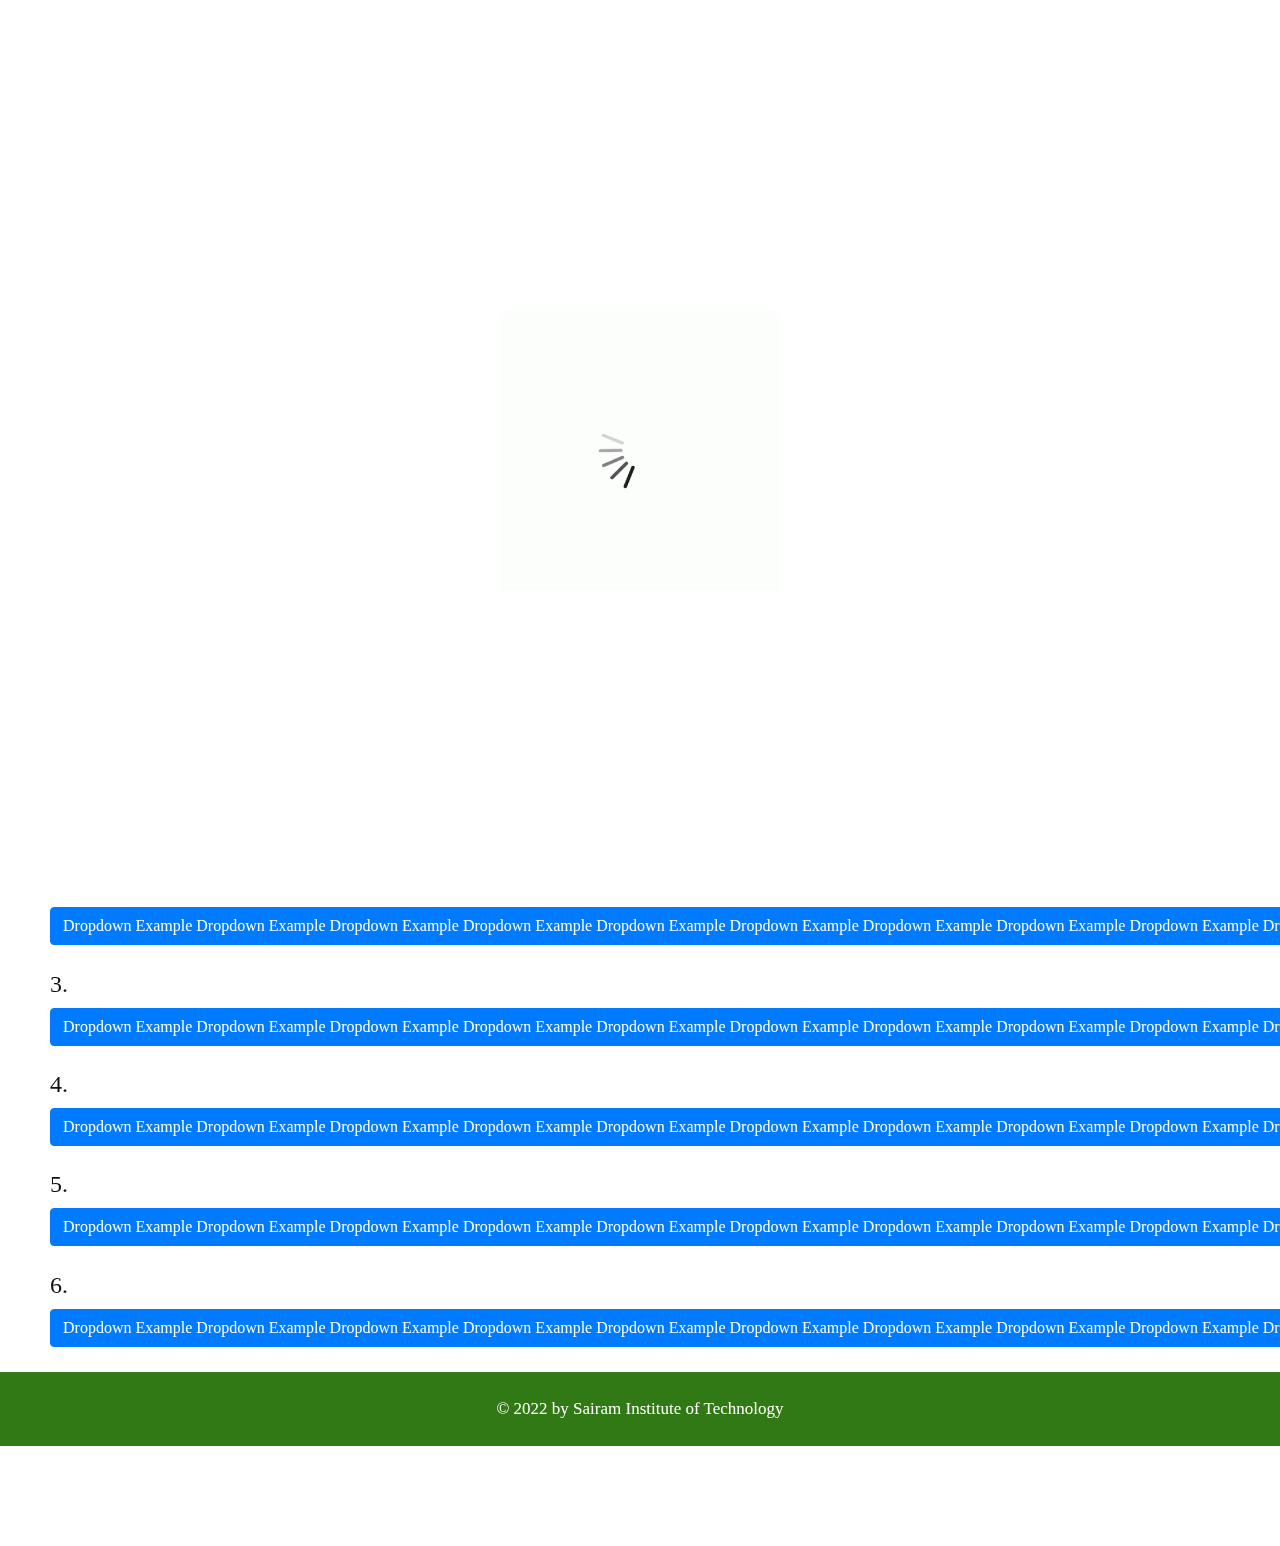
==== index.html @ 8e8d2f4d "Add files via upload" ====
<!DOCTYPE html>
<html lang="en">

<head>
    <!-- basic -->
    <meta charset="utf-8">
    <meta http-equiv="X-UA-Compatible" content="IE=edge">
    <!-- mobile metas -->
    <meta name="viewport" content="width=device-width, initial-scale=1">
    <meta name="viewport" content="initial-scale=1, maximum-scale=1">
    <!-- site metas -->
    <title>Sai Techathon</title>
    <meta name="keywords" content="">
    <meta name="description" content="">
    <meta name="author" content="">
    <!-- bootstrap css -->
    <link rel="stylesheet" href="css/bootstrap.min.css">
    <!-- owl css -->
    <link rel="stylesheet" href="css/owl.carousel.min.css">
    <!-- style css -->
    <link rel="stylesheet" href="css/style.css">
    <!-- responsive-->
    <link rel="stylesheet" href="css/responsive.css">
    <!-- awesome fontfamily -->
    <link rel="stylesheet" href="https://cdnjs.cloudflare.com/ajax/libs/font-awesome/4.7.0/css/font-awesome.min.css">
    <!--[if lt IE 9]>
      <script src="https://oss.maxcdn.com/html5shiv/3.7.3/html5shiv.min.js"></script>
      <script src="https://oss.maxcdn.com/respond/1.4.2/respond.min.js"></script><![endif]-->
</head>
<!-- body -->

<body class="main-layout">
    <!-- loader  -->
    <div class="loader_bg">
        <div class="loader"><img src="images/loading.gif" alt="" /></div>
    </div>

    <div class="wrapper">
        <!-- end loader -->

        <div id="content">
            <!-- header -->
            <header>
                <!-- header inner -->
                <div class="head-top">
                    <div class="container">

                        <div class="row">
                            <div class="col-xl-4 col-lg-4 col-md-4 col-sm-4">
                                <div class="email">
                                    <a href="#"><img src="images/mail_icon.png" />Email : sample email</a>
                                </div>
                            </div>
                            <div class="col-xl-4 col-lg-4 col-md-4 col-sm-4">
                                <div class="logo">
                                    <h1><u>Sai Techathon 2022</u></h1>
                                   
                                    <pre>  <b> Exclusive for third years!</b></pre>
                                    <pre>         <b>2019-2023</b></pre>
                                </div>
                            </div>
                            <div class="col-xl-4 col-lg-4 col-md-4 col-sm-4">
                                <div class="contact_nu">
                                    <a href="#"> <img src="images/phone_icon.png" />Contact : sample number</a>
                                </div>
                            </div>
                        </div>
                    </div>
                </div>
                <div class="bg">
                    <div class="container">
                        <nav class="navigation navbar-expand-md  navbar-dark ">

                            <button class="navbar-toggler" type="button" data-toggle="collapse" data-target="#navbarsExample04" aria-controls="navbarsExample04" aria-expanded="false" aria-label="Toggle navigation">
                                <span class="navbar-toggler-icon"></span>
                            </button>

                            <div class="collapse navbar-collapse" id="navbarsExample04">
                                <ul class="navbar-nav mr-auto">
                                    <li class="nav-item active">
                                        <a class="nav-link" href="index.html">Home <span class="sr-only">(current)</span></a>
                                    </li>
                                    <li class="nav-item">
                                        <a class="nav-link" href="#about">About </a>
                                    </li>
                                    

                                    <li class="nav-item">
                                        <a class="nav-link" href="#contact">Contact us</a>
                                    </li>

                                </ul>
                            </div>
                        </nav>
                    </div>
                </div>
                <!-- end header inner -->
            </header>
            <!-- end header -->
            <!-- start slider section -->
            <div class="slider_section banner_main">
                <div id="myCarousel" class="carousel slide" data-ride="carousel">
                    
                    <div class="carousel-inner">
                        <div class="carousel-item active">
                            <img class="first-slide" src="images/banner.jpg" alt="First slide">
                            <div class="container">
                                <div class="carousel-caption relative">
                                    <!-- <h1>Sample Text<br>
                <strong class="dark_brown">Sample Text</strong></h1> -->
<br>
<br>
<br>
<br>
<br>
<br>
<br>
<br>
<br>
<br>
<br>

                                     <div class="center">
                                         <a href="loginpage.html">
                                        <button id="show-login">Register/Login</button>
                                        </a>
                                    </div>
                                    
                        </div>
                    </div>
                        
                   
            <!-- end slider section -->

            
            <br>
            <br>
       <div class="shift_lar" style="left: 100px;" >

        <div class="dropdown" style="left: 50px; right: 100px;">
            <h1>1. </h1>
        <button class="btn btn-primary dropdown-toggle" type="button" data-toggle="dropdown">Dropdown Example 
        <span class="caret"></span></button>
        <ul class="dropdown-menu" style="left: 20px; right: 100px;">
          <li>Dropdown ExampleDropdown ExampleDropdown Example Dropdown ExampleDropdown ExampleDropdown ExampleDropdown ExampleDropdown Example ExampleDropdown ExampleDropdown ExampleDropdown Example ExampleDropdown ExampleDropdown ExampleDropdown Example ExampleDropdown ExampleDropdown ExampleDropdown Example ExampleDropdown ExampleDropdown ExampleDropdown Example ExampleDropdown ExampleDropdown ExampleDropdown Example ExampleDropdown ExampleDropdown ExampleDropdown Examplevv ExampleDropdown ExampleDropdown ExampleDropdown Example ExampleDropdown ExampleDropdown ExampleDropdown Example ExampleDropdown ExampleDropdown ExampleDropdown Example</li>
          <br>
          <li><div class="drop_button">
            <a href="loginpage.html">
           <button>Register/Login</button>
           </a>
       </div></li>
        </ul>
      </div>

     <br>
     <div class="dropdown" style="left: 50px; right: 100px;">
         <h1>2. </h1>
         <button class="btn btn-primary dropdown-toggle" type="button" data-toggle="dropdown">Dropdown Example Dropdown Example Dropdown Example Dropdown Example Dropdown Example Dropdown Example Dropdown Example Dropdown Example Dropdown Example Dropdown Example
         <span class="caret"></span></button>
         <ul class="dropdown-menu" style="left: 20px; right: 100px;">
           <li><a href="#">Dropdown ExampleDropdown ExampleDropdown Example Dropdown ExampleDropdown ExampleDropdown ExampleDropdown ExampleDropdown Example</a></li>
           <br>
          <li><div class="drop_button">
            <a href="loginpage.html">
           <button>Register/Login</button>
           </a>
       </div></li>
         </ul>
       </div>
 
      <br> 
      <div class="dropdown" style="left: 50px; right: 100px;">
          <h1>3. </h1>
          <button class="btn btn-primary dropdown-toggle" type="button" data-toggle="dropdown">Dropdown Example Dropdown Example Dropdown Example Dropdown Example Dropdown Example Dropdown Example Dropdown Example Dropdown Example Dropdown Example Dropdown Example
          <span class="caret"></span></button>
          <ul class="dropdown-menu" style="left: 20px; right: 100px;">
            <li><a href="#">Dropdown ExampleDropdown ExampleDropdown Example Dropdown ExampleDropdown ExampleDropdown ExampleDropdown ExampleDropdown Example</a></li>
            <br>
          <li><div class="drop_button">
            <a href="loginpage.html">
           <button>Register/Login</button>
           </a>
       </div></li>
          </ul>
        </div>
  
       <br>
       <div class="dropdown" style="left: 50px; right: 100px;">
           <h1>4. </h1>
           <button class="btn btn-primary dropdown-toggle" type="button" data-toggle="dropdown">Dropdown Example Dropdown Example Dropdown Example Dropdown Example Dropdown Example Dropdown Example Dropdown Example Dropdown Example Dropdown Example Dropdown Example
           <span class="caret"></span></button>
           <ul class="dropdown-menu" style="left: 20px; right: 100px;">
             <li><a href="#">Dropdown ExampleDropdown ExampleDropdown Example Dropdown ExampleDropdown ExampleDropdown ExampleDropdown ExampleDropdown Example</a></li>
             <br>
          <li><div class="drop_button">
            <a href="loginpage.html">
           <button>Register/Login</button>
           </a>
       </div></li>
           </ul>
         </div>
   
        <br>
        <div class="dropdown" style="left: 50px; right: 100px;">
            <h1>5. </h1>
            <button class="btn btn-primary dropdown-toggle" type="button" data-toggle="dropdown">Dropdown Example Dropdown Example Dropdown Example Dropdown Example Dropdown Example Dropdown Example Dropdown Example Dropdown Example Dropdown Example Dropdown Example
            <span class="caret"></span></button>
            <ul class="dropdown-menu" style="left: 20px; right: 100px;">
              <li><a href="#">Dropdown ExampleDropdown ExampleDropdown Example Dropdown ExampleDropdown ExampleDropdown ExampleDropdown ExampleDropdown Example</a></li>
              <br>
          <li><div class="drop_button">
            <a href="loginpage.html">
           <button>Register/Login</button>
           </a>
       </div></li>
            </ul>
          </div>
    
         <br>
         <div class="dropdown" style="left: 50px; right: 100px;">
             <h1>6. </h1>
             <button class="btn btn-primary dropdown-toggle" type="button" data-toggle="dropdown">Dropdown Example Dropdown Example Dropdown Example Dropdown Example Dropdown Example Dropdown Example Dropdown Example Dropdown Example Dropdown Example Dropdown Example
             <span class="caret"></span></button>
             <ul class="dropdown-menu" style="left: 20px; right: 100px;">
               <li><a href="#">Dropdown ExampleDropdown ExampleDropdown Example Dropdown ExampleDropdown ExampleDropdown ExampleDropdown ExampleDropdown Example</a></li>
               <br>
          <li><div class="drop_button">
            <a href="loginpage.html">
           <button>Register/Login</button>
           </a>
       </div></li>
             </ul>
           </div>
     
          <br>
          </div>

    <footer>
        <div class="footer">
            <div class="copyright">
                <div class="container">
                    <div class="row">
                        <div class="col-xl-12 col-lg-12 col-md-12 col-sm-12">
                            <p>© 2022 by <a href="https://html.design/">Sairam Institute of Technology</a></p>
                        </div>
                    </div>
                </div>
            </div>
        </div>
    </footer>
    <!-- end footer -->
    </div>
    </div>
    <div class="overlay"></div>
    <!-- Javascript files-->
    <script src="js/jquery.min.js"></script>
    <script src="js/popper.min.js"></script>
    <script src="js/bootstrap.bundle.min.js"></script>
    <script src="js/owl.carousel.min.js"></script>
    <script src="js/custom.js"></script>
    <script src="js/jquery.mCustomScrollbar.concat.min.js"></script>
    <script src="js/login.js"></script>
    <script src="js/jquery-3.0.0.min.js"></script>
    <script type="text/javascript">
        $(document).ready(function() {
            $("#sidebar").mCustomScrollbar({
                theme: "minimal"
            });

            $('#dismiss, .overlay').on('click', function() {
                $('#sidebar').removeClass('active');
                $('.overlay').removeClass('active');
            });

            $('#sidebarCollapse').on('click', function() {
                $('#sidebar').addClass('active');
                $('.overlay').addClass('active');
                $('.collapse.in').toggleClass('in');
                $('a[aria-expanded=true]').attr('aria-expanded', 'false');
            });
        });
    </script>
    
    
</body>

</html>
---- css/style.css ----
/*--------------------------------------------------------------------- File Name: style.css ---------------------------------------------------------------------*/
/*--------------------------------------------------------------------- import Fonts ---------------------------------------------------------------------*/
 @import url('https://fonts.googleapis.com/css?family=Rajdhani:300,400,500,600,700');
 @import url('https://fonts.googleapis.com/css?family=Poppins:100,100i,200,200i,300,300i,400,400i,500,500i,600,600i,700,700i,800,800i,900,900i');
 @import url('https://fonts.googleapis.com/css?family=Raleway:100,100i,200,200i,300,300i,400,400i,500,500i,600,600i,700,700i,800,800i,900,900i');
/*--------------------------------------------------------------------- basic ---------------------------------------------------------------------*/
 body {
     color: #666666;
     font-size: 14px;
     font-family: 'Roboto';
     line-height: 1.80857;
     font-weight: normal;
}

.center{
    position: absolute;
    top: 5%;
    left: 15%;
    transform: translate(-50%,-50%);
}
@media only screen and (max-width: 400px) {
    .center{
        position: absolute;
        top: -15%;
        left: 15%;
        transform: translate(-50%,-50%);
    }
  }
.center button{
    padding: 10px 20px;
    font-size: 15px;
    font-weight: 600;
    color: rgb(248, 247, 247);
    background: #c92424;
    border: none;
    outline: none;
    cursor: pointer;
    border-radius: 5px;
}
.drop_button button{
    padding: 10px 20px;
    font-size: 15px;
    font-weight: 600;
    color: rgb(248, 247, 247);
    background: #c92424;
    border: none;
    outline: none;
    cursor: pointer;
    border-radius: 5px;
}
.popup{
    position: absolute;
    top: -150%;
    left: 50%;
    opacity: 0;
    transform: translate(-50%,-50%) scale(1.25);
    width: 380px;
    padding: 20px 30px;
    background: #fff;
    box-shadow: 2px 2px 5px 5px rgba(0,0,0,0.15);
    border-radius: 10px;
    transition: top 0ms ease-in-out 200ms,
                opacity 200ms ease-in-out 0ms,
                transform 20ms ease-in-out 0ms ;
}

.popup.active{
    top: 50%;
    opacity: 1;
    transform: translate(-50%,-50%) scale(1);
    transition: top 0ms ease-in-out 0ms,
                opacity 200ms ease-in-out 0ms,
                transform 20ms ease-in-out 0ms ;
}
.popup .close-btn{
    position: absolute;
    top: 10px;
    right: 10px;
    width: 15px;
    height: 15px;
    background: #888;
    color: #eee;
    text-align: center;
    line-height: 15px;
    border-radius: 15px;
    cursor: pointer;
}

.popup .form h2{
    text-align: center;
    color: #222;
    margin: 10px 0px 20px;
    font-size: 25px;
}

.popup .form .form-element{
    margin: 15px 0px;
}

.popup .form .form-element label{
    font-size: 14px;
    color: #222;
}

.popup .form .form-element input[type="text"],
.popup .form .form-element input[type="password"]{
    margin-top: 5px;
    display: block;
    width: 100%;
    padding: 10px;
    outline: none;
    border: 1px solid #aaa;
    border-radius: 5px;
}

.popup .form .form-element input[type="checkbox"]{
    margin-right: 5px;
}

.popup .form .form-element button{
    width: 100%;
    height: 40px;
    border: none;
    outline: none;
    font-size: 16px;
    background: #222;
    color: #f5f5f5;
    border-radius: 10px;
    cursor: pointer;
}

.popup .form .form-element a{
    display: block;
    text-align: right;
    font-size: 15px;
    color: #1a79ca;
    text-decoration: none;
    font-weight: 600;
}
 html {
     scroll-behavior: smooth;
}
emails {
    color:fff;
    font-size: 20px;
}

contacts {
    color:white;
    font-size: 20px;
}

btn btn-primary dropdown-toggle{
    float: left;
}

shift_lar{
    left:auto
}
 a {
     color: #1f1f1f;
     text-decoration: none !important;
     outline: none !important;
     -webkit-transition: all .3s ease-in-out;
     -moz-transition: all .3s ease-in-out;
     -ms-transition: all .3s ease-in-out;
     -o-transition: all .3s ease-in-out;
     transition: all .3s ease-in-out;
}
 h1, h2, h3, h4, h5, h6 {
     letter-spacing: 0;
     font-weight: normal;
     position: relative;
     padding: 0 0 10px 0;
     font-weight: normal;
     line-height: normal;
     color: #111111;
     margin: 0 
}
 h1 {
     font-size: 24px 
}
 h2 {
     font-size: 22px 
}
 h3 {
     font-size: 18px 
}
 h4 {
     font-size: 16px 
}
 h5 {
     font-size: 14px 
}
 h6 {
     font-size: 13px 
}
 *, *::after, *::before {
     -webkit-box-sizing: border-box;
     -moz-box-sizing: border-box;
     box-sizing: border-box;
}
 h1 a, h2 a, h3 a, h4 a, h5 a, h6 a {
     color: #212121;
     text-decoration: none!important;
     opacity: 1 
}
 button:focus {
     outline: none;
}
 ul, li, ol {
     margin: 0px;
     padding: 0px;
     list-style: none;
}
 p {
     margin: 0px;
     font-weight: 300;
     font-size: 15px;
     line-height: 24px;
}
 a {
     color: #222222;
     text-decoration: none;
     outline: none !important;
}
 a, .btn {
     text-decoration: none !important;
     outline: none !important;
     -webkit-transition: all .3s ease-in-out;
     -moz-transition: all .3s ease-in-out;
     -ms-transition: all .3s ease-in-out;
     -o-transition: all .3s ease-in-out;
     transition: all .3s ease-in-out;
}
 img {
     max-width: 100%;
     height: auto;
}
 :focus {
     outline: 0;
}
 .btn-custom {
     margin-top: 20px;
     background-color: transparent !important;
     border: 2px solid #ddd;
     padding: 12px 40px;
     font-size: 16px;
}
 .lead {
     font-size: 18px;
     line-height: 30px;
     color: #767676;
     margin: 0;
     padding: 0;
}
 .form-control:focus {
     border-color: #ffffff !important;
     box-shadow: 0 0 0 .2rem rgba(255, 255, 255, .25);
}
 .navbar-form input {
     border: none !important;
}
 .badge {
     font-weight: 500;
}
 blockquote {
     margin: 20px 0 20px;
     padding: 30px;
}
 button {
     border: 0;
     margin: 0;
     padding: 0;
     cursor: pointer;
}
 .full {
     float: left;
     width: 100%;
}
 .layout_padding {
     padding-top: 90px;
     padding-bottom: 90px;
}
 .layout_padding_2 {
     padding-top: 75px;
     padding-bottom: 75px;
}
 .light_silver {
     background: #f9f9f9;
}
 .theme_bg {
     background: #38c8a8;
}
 .margin_top_30 {
     margin-top: 30px !important;
}
 .full {
     width: 100%;
     float: left;
     margin: 0;
     padding: 0;
}
/**-- heading section --**/
 .main_heading {
     text-align: center;
     display: flex;
     justify-content: center;
     position: relative;
     margin-bottom: 50px;
}
 .main_heading h2 {
     padding: 0;
     font-size: 48px;
     line-height: 60px;
     font-weight: 400;
     position: relative;
     letter-spacing: -0.5px;
     color: #114c7d;
     border-left: solid #38c8a8 10px;
     padding-left: 15px;
}
 .main_heading h2 strong {
     background: #38c8a8;
     color: #fff;
     font-weight: 600;
     padding: 0 15px;
     line-height: 68px;
}
 .white_heading_main h2 {
     color: #fff;
}
 .small_main_heading {
     margin-top: 25px;
     float: left;
     width: 100%;
     border-bottom: solid rgba(0, 0, 0, 0.07) 1px;
     margin-bottom: 25px;
}
 .small_main_heading h2 {
     padding: 2px 0 20px 0;
     color: #114c7d;
     font-weight: 400;
     font-size: 28px;
     background-image: url('../images/fevicon.png');
     background-repeat: no-repeat;
     padding-left: 55px;
     letter-spacing: -0.5px;
}
 .small_main_heading h2 strong {
     color: #38c8a8;
     font-weight: 600;
}
 .main_bt {
     background: #38c8a8;
     color: #fff;
     padding: 8px 25px 8px 20px;
     float: left;
     font-size: 15px;
     font-weight: 300;
     border-left: solid #114c7d 5px;
     border-radius: 0;
}
 a.readmore_bt {
     color: #fff;
     font-weight: 300;
     text-decoration: underline !important;
}
 .main_bt:hover, .main_bt:focus {
     background: #114c7d;
     border-left: solid #38c8a8 5px;
     color: #fff;
}
 .margin_top_50 {
     margin-top: 50px;
}
 .margin_bottom_30_all {
     margin-bottom: 30px;
}
 .text_align_center {
     text-align: center;
}
/*---------------------------- preloader area ----------------------------*/
 .loader_bg {
     position: fixed;
     z-index: 9999999;
     background: #fff;
     width: 100%;
     height: 100%;
}
 .loader {
     height: 100%;
     width: 100%;
     position: absolute;
     left: 0;
     top: 0;
     display: flex;
     justify-content: center;
     align-items: center;
}
 .loader img {
     width: 280px;
}
/*--------------------------------------------------------------------- header ---------------------------------------------------------------------*/
 header {
     min-height: 90px;
     background: transparent;
     padding-top: 15px;
     position: absolute;
     width: 100%;
     top: 0;
     left: 0;
     z-index: 998;
}
 header .container-fluid {
     max-width: 1850px;
}
 .right_header_info {
     width: 100%;
     float: left;
     padding: 20px 0 0;
}
 .right_header_info ul {
     list-style: none;
     padding: 0;
     margin: 0;
     float: right;
}
 .right_header_info ul li {
     display: inline;
     font-size: 16px;
     margin-left: 45px;
     color: #eaeaea;
     font-weight: 400;
     float: left;
}
 .right_header_info ul li a {
     color: #eaeaea;
     font-weight: 300;
}
 .button_user a {
     float: left;
     min-width: 75px;
     height: 35px;
     text-align: center;
     line-height: 35px;
     position: relative;
     top: -3px;
     padding: 0 15px;
     margin: 0 2px;
}
 .button_user a {
     float: left;
     min-width: 75px;
     height: 40px;
     text-align: center;
     line-height: 38px;
     position: relative;
     top: -7px;
     padding: 0 15px;
     margin: 0 2px;
     border: solid #eaeaea 1px;
}
 .button_user a:hover, .button_user a:focus, .button_user a.active {
     background: #e3d105;
     color: #fff;
     border-color: #e3d105;
     color: #222;
}
 #sidebarCollapse {
     background: transparent;
}
 .slider_section {
     min-height: 100vh;
     padding-bottom: 100px;
}
 .contact_nu {
    float: right;
}
/** menu section **/
 .head-top {
     padding-bottom: 20px;
}
 .email {
     padding-top: 31px;
}
 .email a {
    font-size: 16px;
}
 .email a:hover {
     color: #000;
}
 .email img {
    padding-right: 10px;
}
 .contact_nu {
     padding-top: 31px;
}
 .contact_nu a {
    font-size: 16px;
}
 .contact_nu a:hover {
     color: rgb(255, 255, 255);
}
 .contact_nu img {
    padding-right: 10px;
}
 .bg {
    background-color: #ffffffd6;
}

 .navbar-expand-md .navbar-nav .nav-link {
     padding: 15px 48px;
     font-size: 16px;
     color: #000;
     line-height: 18px;
}
/** banner_main **/
 .carousel-indicators li {
     width: 20px;
     height: 20px;
     border-radius: 11px;
     background-color: #070000;
}
 .carousel-indicators li.active {
    background-color: #35a30a;
}
 .carousel-indicators {
     left: inherit;
     top: 53%;
     width: 20px;
     display: block;
}
 .carousel-indicators li {
     margin: 8px 0;
}
 .banner_main {
     position: relative;
}
 .relative {
    position: absolute;
     top: 50%;
     transform: translateY(-50%);
     bottom: auto;
     text-align: left;
}
 .banner_main .carousel-caption h1 {
    color:#fa0404;
     font-size: 124px;
     line-height: 120px;
     font-weight: 500;
     padding-bottom: 85px;
}
 .dark_brown {
    color: #000000;
     font-weight: 500;
}
 /* .banner_main .carousel-caption a {
    display: block;
     background: #fff;
     color: #050000;
     max-width: 230px;
     padding: 12px 0px;
     width: 100%;
     font-size: 18px;
     text-align: center;
     text-transform: uppercase;
     font-weight: 500;
     border: #35a30a solid 1px;
} */
 .banner_main .carousel-caption a:hover {
     background: #58c62c;
     color: #fff;
}
 .carousel-control-prev-icon {
    display: none;
}
 .carousel-control-next-icon {
    display: none;
}
 .banner_main .carousel-item img {
    width: 100%;
}
 .slider_section {
     min-height: inherit;
}
/** about **/
 .top_layer {
    position: relative;
}
 .top_layer::before {
     position: absolute;
     width: 100%;
     height: 260px;
     content: "";
     background: url(../images/croos.png);
     background-size: 100% 100%;
     background-position: center center;
     background-repeat: no-repeat;
     top: -298px;
}
 .about {
    padding-top: 10px;
}
 .about_box {
    box-shadow: #ddd 0px 0px 20px 0px;
     height: 96%;
     margin-right: 30px;
}
 .about_box_text {
    padding-left: 200px;
     padding-right: 50px;
}
 .about_box_text .title {
    padding-top: 120px;
     padding-bottom: 60px;
     text-align: left;
}
 .about_box_text .title h2 {
    padding: 0px;
}
 .about_box_text p {
    font-size: 20px;
     line-height: 34px;
     color: #000;
     font-weight: 400;
}
 .pppp {
     padding: 0;
}
 .about_box_img figure {
    margin: 0;
     text-align: center;
}
/** end about **/
/** weyoga **/
 .weyoga {
    padding-bottom: 90px;
     margin-top: 60px;
}
 .yogo_three_box {
    text-align: center;
}
 .yogo_three_box figure {
    margin: 0;
}
 .yogo_three_box figure img {
     align-items: center;
}
 .yogo_three_box h3 {
     font-weight: bold;
     padding-top: 30px !important;
     font-size: 23px;
     color: #010400;
     padding: 12px 0px;
     line-height: 23px;
     text-align: center;
     text-transform: uppercase;
}
 .yogo_three_box p {
     font-size: 17px;
     line-height: 27px;
     color: #010400;
     font-weight: 400;
}
 .yourlifeyoga .yogatitle h2 {
    font-size: 57px;
}
 .readmore {
     display: block;
     background: #fff;
     color: #050000;
     max-width: 202px;
     padding: 12px 0px;
     width: 100%;
     font-size: 18px;
     text-align: center;
     text-transform: uppercase;
     font-weight: 500;
     border: #35a30a solid 1px;
}
 .readmore:hover {
     background: #58c62c;
     color: #fff;
}
/** end weyoga **/
/** your life yoga **/
 .yourlifeyoga {
    background:#fff;
     box-shadow: #ddd 0px 0px 25px 0px;
     padding:60px 10px;
     text-align: center;
}
 .yourlifeyoga .yogatitle h2 {
     font-size: 55px;
     line-height: 73px;
     font-weight: bold;
     color: #58c62c;
}
 .yourlifeyoga .yoga_img figure {
    margin: 0px;
}
 .yourlifeyoga .yoga_img figure img {
    padding:35px 0px;
}
 .yourlifeyoga .yoga_img p {
     color: #58c62c;
     font-size: 17px;
}
/** end your life yoga **/
/** our pricing **/
 .pricing {
     margin-top: 90px;
     background: #fff;
}
 .pricing_packages_bg {
     background: #ff8c00;
     padding: 80px 0px;
}
 .pricing .pricing_box {
     text-align: center;
    padding-bottom:10px;
}
 .pricing .pricing_box h3 {
     font-size: 27px;
     line-height: 24px;
     color: #fff;
     font-weight: 500;
     text-transform: uppercase;
     background: #020500;
     padding: 35px 0px;
}
 .pricing .pricing_box span {
     color: #58c62c;
     font-size: 90px;
     font-weight: bold;
     padding-top: 85px;
     line-height: 90px;
     display: inline-block;
}
 .pricing .pricing_box p {
     color: #000;
     font-size: 17px;
     line-height: 28px;
     font-weight: 400;
     padding: 20px 10px 85px 10px;
}
 .pricing_box_cross {
    text-align: center;
     box-shadow: #dddd 0px 0px 18px 6px;
     padding-bottom:10px;
}
 .pricing_box_cross::after {
     content:"";
     background: url(../images/img.png);
     position: absolute;
     width: 92%;
     height: 70px;
     left: 15px;
     bottom: -8px;
     background-repeat: no-repeat;
     background-size: 100% 100% 
}
 .pricing .pricing_box_cross h3 {
     font-size: 27px;
     text-align: center;
     line-height: 24px;
     color: #fff;
     font-weight: 500;
     text-transform: uppercase;
     background: #58c62c;
     padding: 35px 0px;
}
 .pricing .pricing_box_cross span {
     color: #58c62c;
     font-size: 90px;
     font-weight: bold;
     padding-top: 60px;
     line-height: 90px;
     display: inline-block;
}
 .pricing .pricing_box_cross p {
     color: #000;
     font-size: 17px;
     line-height: 28px;
     font-weight: 400;
     padding: 20px 10px 55px 10px;
}
 .pricing_box_cross .white_bold {
     color: #020500;
     font-size: 90px;
     font-weight: 500;
     line-height: 90px;
}
 .SelectPlan {
     margin: 0 auto;
     display: block;
     background: #fff;
     color: #050000;
     max-width: 202px;
     padding: 12px 0px;
     width: 100%;
     font-size: 18px;
     text-align: center;
     text-transform: uppercase;
     font-weight: 500;
     border:#35a30a solid 1px;
}
 .SelectPlan:hover {
     color: #fff;
     background: #000000;
     border:#050000 solid 1px;
}
/** end our pricing **/
 .title {
     text-align: center;
     padding-bottom: 60px;
}
 .title h2 {
     font-size: 60px;
     font-weight: normal;
     line-height: 46px;
     color: #58c62c;
     padding-bottom: 20px;
}
/** Newsletter **/
 .Newsletter {
    background: #58c62c;
     padding: 70px 0px;
     margin-top: 90px;
}
 .Newsletter .news h2 {
     font-size: 60px;
     font-weight: normal;
     line-height: 46px;
     color: #fff;
     padding: 0;
     margin-bottom: 17px;
     text-align: center;
}
 .new_botton {
     display: flex;
     justify-content: center;
     flex-wrap: wrap;
     margin-top: 30px;
}
 .new_botton .tetter {
     padding: 10px 20px;
     border-radius: inherit;
     border: inherit;
     width: 39%;
}
 .submit {
     background: #070100;
     margin-left: -3px;
     padding: 9px 50px;
     color: #fff;
}
 .submit:hover {
     background: #ddd;
     color: #000;
}
/** end Newsletter **/
/** yoga online **/
 .yoga {
     padding-top: 90px;
     background: #fff;
}
 .yoga .title {
    padding-bottom: 130px;
}
 .yoga .title h2 {
     font-size: 60px;
     font-weight: normal;
     line-height: 46px;
     color: #58c62c;
     padding: 0px;
}
 .yoga .yoga_box {
     text-align: center;
     background: #58c62c;
}
 .yoga .yoga_box figure {
    margin:0;
}
 .yoga .yoga_box img{
     margin-top: -70px;
     padding-bottom: 70px !important;
     padding: 0px 115px;
}
 .yoga .yoga_box p {
     color: #000;
     font-size: 17px;
     line-height: 28px;
     font-weight: 400;
}
/** end yoga online **/
/** contact **/
 .black {
     color: #000;
     font-weight: normal;
}
 .contact {
     margin-top: 90px;
}
 .contact .title {
     padding-bottom: 60px;
     text-align: left;
}
 .contact .title h2 {
     font-size: 60px;
     font-weight: normal;
     line-height: 46px;
     color: #58c62c;
     padding: 0;
}
 #map {
     height: 100%;
     min-height: 480px;
}
 .main_form {
     background: #13240c;
     padding: 40px 63px;
     padding-left: 224px;
}
 .form-control {
     border-radius: inherit;
     margin-bottom: 20px;
     padding: 8px 2px;
     background: transparent;
     border-bottom: #fff solid 1px !important;
     border: transparent;
}
 .form-control:focus {
     box-shadow: inherit;
     background: transparent;
     border-bottom: #fff solid 1px !important;
}
 .textarea {
     background: transparent;
     border-bottom: #fff solid 1px !important;
     border: transparent;
     padding-top: 6px;
     width: 100%;
     color: #fff;
     opacity: 1;
}
 .send {
     font-family: poppins;
     float: right;
     margin: 0 auto;
     display: block;
     background: #fff;
     color: #000;
     max-width: 120px;
     padding: 6px 0px;
     width: 100%;
     font-size: 18px;
     margin-top: 20px 
}
 .send:hover {
     background: #35a30a ;
     color: #fff;
}
 .padddd {
    padding-left: 0px;
     padding-right: 0;
}
 .map_section {
     height: 100%;
}
 .padding {
    padding-right: 0px;
     padding-left: 0;
}
 ul.mail-icon {
     list-style: none;
     padding-top: 20px;
}
 ul.mail-icon li {
     float: left;
     color: #fff;
     font-size: 15px;
     padding-right: 23px;
}
 ul.mail-icon li img {
    padding-right: 7px;
}
 ul.social_icon {
     list-style: none;
     padding-top: 30px;
}
 ul.social_icon li {
     float: left;
     height: 60px;
     color: #fff;
     padding-right: 20px;
}
 ul.social_icon li a {
     color: #fff;
     width: 40px;
     height: 40px;
     border: solid #fff 1px;
     float: left;
     text-align: center;
     line-height: 40px;
     border-radius: 100%;
     font-size: 18px;
}
 ul.social_icon li a:hover {
     background: #35a30a;
     border: solid #35a30a 1px;
     color: #fff;
}
/** end contact **/
/** footer **/
 .copyright {
     background: #317914;
}
 .copyright p {
     color: #fff;
     text-align: center;
     padding: 25px 0px;
     font-size: 17px;
}
 .copyright a {
     color: #fff;
}
 .copyright a:hover {
     color: #000;
}
/** end footer **/
/*--------------------------------------------------------------------- ener page css ---------------------------------------------------------------------*/
---- css/responsive.css ----
/*--------------------------------------------------------------------- File Name: responsive.css ---------------------------------------------------------------------*/
 @media (min-width: 1200px) and (max-width: 1500px) {
     .banner_main .carousel-caption h1 {
         font-size: 64px;
         line-height: 80px;
         padding-bottom: 36px;
    }
     .right_header_info ul li {
         font-size: 14px;
         margin-left: 12px;
    }
     .slider_cont h3 {
         font-size: 36px;
         line-height: 45px;
    }
     .slider_cont p {
         margin-top: 10px;
         margin-bottom: 5px 
    }
     .black_white {
         color: #000;
    }
    .main_form {padding-left: 100px;}
    ul.mail-icon li {margin-bottom: 10px;}
     .about_box_text {
        padding-left: 35px;
         padding-right: 50px;
         padding-bottom: 50px;
    }
     .about_box_text .title {
        padding-top: 50px;
         padding-bottom: 60px;
    }
     .slider_section {
         min-height: inherit;
    }
}
 @media (min-width: 992px) and (max-width: 1199px) {
     .slider_section {
         min-height: inherit;
    }
     .relative {
        top: 64%;
    }
     .banner_main .carousel-caption h1 {
        font-size: 65px;
         line-height: 70px;
         padding-bottom: 56px;
    }
     .top_layer::before {
        display: none;
    }
     .navbar-expand-md .navbar-nav .nav-link {
        padding: 15px 37px;
    }
     .black_white {
         color: #000;
    }
     .pricing_box_cross::after {
        width: 91%;
    }
     .about_box_text .title {
        padding-top: 30px;
    }
     .about_box_text p {
        font-size: 15px;
         line-height: 25px;
    }
     .about_box_text {
        padding-left: 39px;
    }
     .main_form {
        padding-left: 30px;
    }
     ul.mail-icon li img {
        padding-right: 5px;
    }
     ul.mail-icon li {
        font-size: 13px;
         padding-right: 8px;
         padding-bottom: 10px;
    }
}
 @media (min-width: 768px) and (max-width: 991px) {
     .top_layer::before {
        display: none;
    }
     .right_header_info ul li {
         margin-left: 32px;
    }
     .slider_section {
         min-height: inherit;
         padding-top: 128px;
    }
     .navbar-expand-md .navbar-nav .nav-link {
        padding: 15px 29px;
    }
     .banner_main .carousel-caption h1 {
        font-size: 65px;
         line-height: 70px;
         padding-bottom: 56px;
    }
     .email {
        display: none;
    }
     .contact_nu {
        display: none;
    }
     .about_box_text {
        padding-left: 15px;
         padding-right: 50px;
         padding-bottom: 48px;
    }
     .about_box {
        margin-right: 0px;
    }
     .about_box_text .title {
        padding-top: 48px;
         padding-bottom: 60px;
    }
     .yogo_three_box h3 {
        font-size: 20px;
    }
     .yogo_three_box p {
        font-size: 14px;
    }
     .pricing_box_cross::after {
        width: 88%;
    }
     .pricing .pricing_box p {
        font-size: 16px;
    }
     .pricing .pricing_box_cross p {
        font-size: 16px;
    }
     .Newsletter .news h2 {
        font-size: 53px;
    }
     .yoga .title h2 {
        font-size: 53px;
    }
     ul.mail-icon li {
         padding-bottom: 10px;
    }
     .main_form {
         padding: 51px 24px;
    }
     .copyright p {
         font-size: 16px;
    }
}
 @media (min-width: 576px) and (max-width: 767px) {
    
     .navbar-dark .navbar-toggler {
        background: #000;
    }
     .navbar-expand-md .navbar-nav .nav-link {
        text-align: left;
        padding: 15px 0;
    }
     .bg {
        padding: 10px 0;
         background-color: #5ab337;
    }
     .banner_main .carousel-caption h1 {
        font-size: 41px;
         line-height: 47px;
         padding-bottom: 56px;
    }
     .banner_main .carousel-caption a {
        max-width: 181px;
    }
     .top_layer::before {
        display: none;
    }
     .logo {
         text-align: center;
         display: block;
    }
     .email {
        display: none;
    }
     .contact_nu {
        display: none;
    }
     .slider_section {
         min-height: inherit;
         padding-top: 137px;
    }
     .about_box {
        margin-right: 0px;
    }
     .about_box_text {
        padding: 33px;
    }
     .about_box_text .title {
        padding-top: 0px;
    }
     .yogo_three_box {
        margin-bottom: 20px;
    }
     .yogo_three_box figure {
         margin: 0;
         text-align: center;
         display: flex;
         flex-wrap: wrap;
         justify-content: center;
    }
     .readmore {
        margin: 0 auto;
    }
     .pricing_box_cross::after {
        width: 95%;
    }
     .pricing_box_cross {
        padding-bottom: 76px;
    }
     .pricing .pricing_box {
        margin-bottom: 20px;
    }
     .pricing_box_cross {
        margin-bottom: 20px;
    }
     .yoga .title h2 {
        font-size: 40px;
    }
     .yoga .yoga_box img {
        margin-top: -50px;
         padding-bottom: 50px !important;
         padding: 0px 50px;
    }
     .yourlifeyoga .yogatitle h2 {
        font-size: 55px;
    }
     .Newsletter .news h2 {
        font-size: 40px;
    }
     ul.mail-icon li {
        margin-bottom: 10px;
    }
     .main_form {
         padding-left: 15px;
    }
     .padddd {
         padding-left: 0px;
         padding-right: 0;
    }
     .title h2 {
         font-size: 49px;
         line-height: 35px;
    }
     .mar_bottom {
         margin-bottom: 0px;
    }
     .black_white {
         color: #000;
    }
     .main_form {
         padding-left: 15px;
    }
}
 @media (max-width: 575px) {
     .navbar-dark .navbar-toggler {
        background: #000;
    }
     .navbar-expand-md .navbar-nav .nav-link {
        text-align: left;
        padding: 15px 0;
    }
     .logo {
         text-align: center;
         display: block;
    }
     .bg {
         background-color: #fbfdfa;
         padding: 10px 0;
    }
     .email {
        display: none;
    }
     .contact_nu {
        display: none;
    }
     .title h2 {
         font-size: 45px;
         line-height: 55px;
    }
     .title span {
         font-size: 15px;
    }
     .pppp {
         padding: 0 15px !important;
    }
     .mar_bottom {
         margin-bottom: 0px;
    }
     .black_white {
         color: #000;
    }
     .banner_main .carousel-caption h1 {
         font-size: 42px;
         line-height: 46px;
         padding-bottom: 51px;
         padding-top: 14px;
    }
     .banner_main .carousel-caption a {
         max-width: 172px;
    }
     .banner_main .carousel-item img {
         height: 450px;
    }
     .top_layer::before {
        display: none;
    }
     .about_box {
        margin-right: 0px;
    }
     .about_box_text {
        padding-left: 20px;
         padding-right: 20px;
         padding-bottom: 40px;
    }
     .about_box_text .title {
        padding-top: 29px;
         padding-bottom: 40px;
    }
     .about_box_text p {
        font-size: 18px;
         line-height: 29px;
    }
     .yogo_three_box {
        margin-bottom: 20px;
    }
     .readmore {
        margin: auto;
    }
     .yourlifeyoga .yogatitle h2 {
        font-size: 33px;
         line-height: 42px;
    }
     .pricing .pricing_box {
        margin-bottom: 20px;
    }
     .pricing_box_cross {
        padding-bottom: 75px;
         padding-bottom: 75px;
    }
     .pricing_box_cross::after {
         width: 90%;
         height: 70px;
         left: 16px;
         bottom: -3px;
    }
     .slider_section {
        padding-top: 159px;
    }
     .Newsletter .news h2 {
        font-size: 31px;
         line-height: 44px;
    }
     .yoga .title h2 {
        font-size: 44px;
         line-height: 47px;
    }
     .yoga .yoga_box img {
        margin-top: -32px;
         padding-bottom: 32px !important;
         padding: 0px 19px;
    }
     ul.mail-icon li {
        font-size: 13px;
         padding-bottom: 20px;
    }
    .contact .title h2 {font-size: 55px;}
     .main_form {
         padding: 62px 18px;
         margin-right: 0px;
    }
   
     ul.social_icon {
         display: none 
    }
     .copyright p {
         font-size: 22px;
    }
     ul.social_top_icon li {
         padding-right: 2px;
    }
}
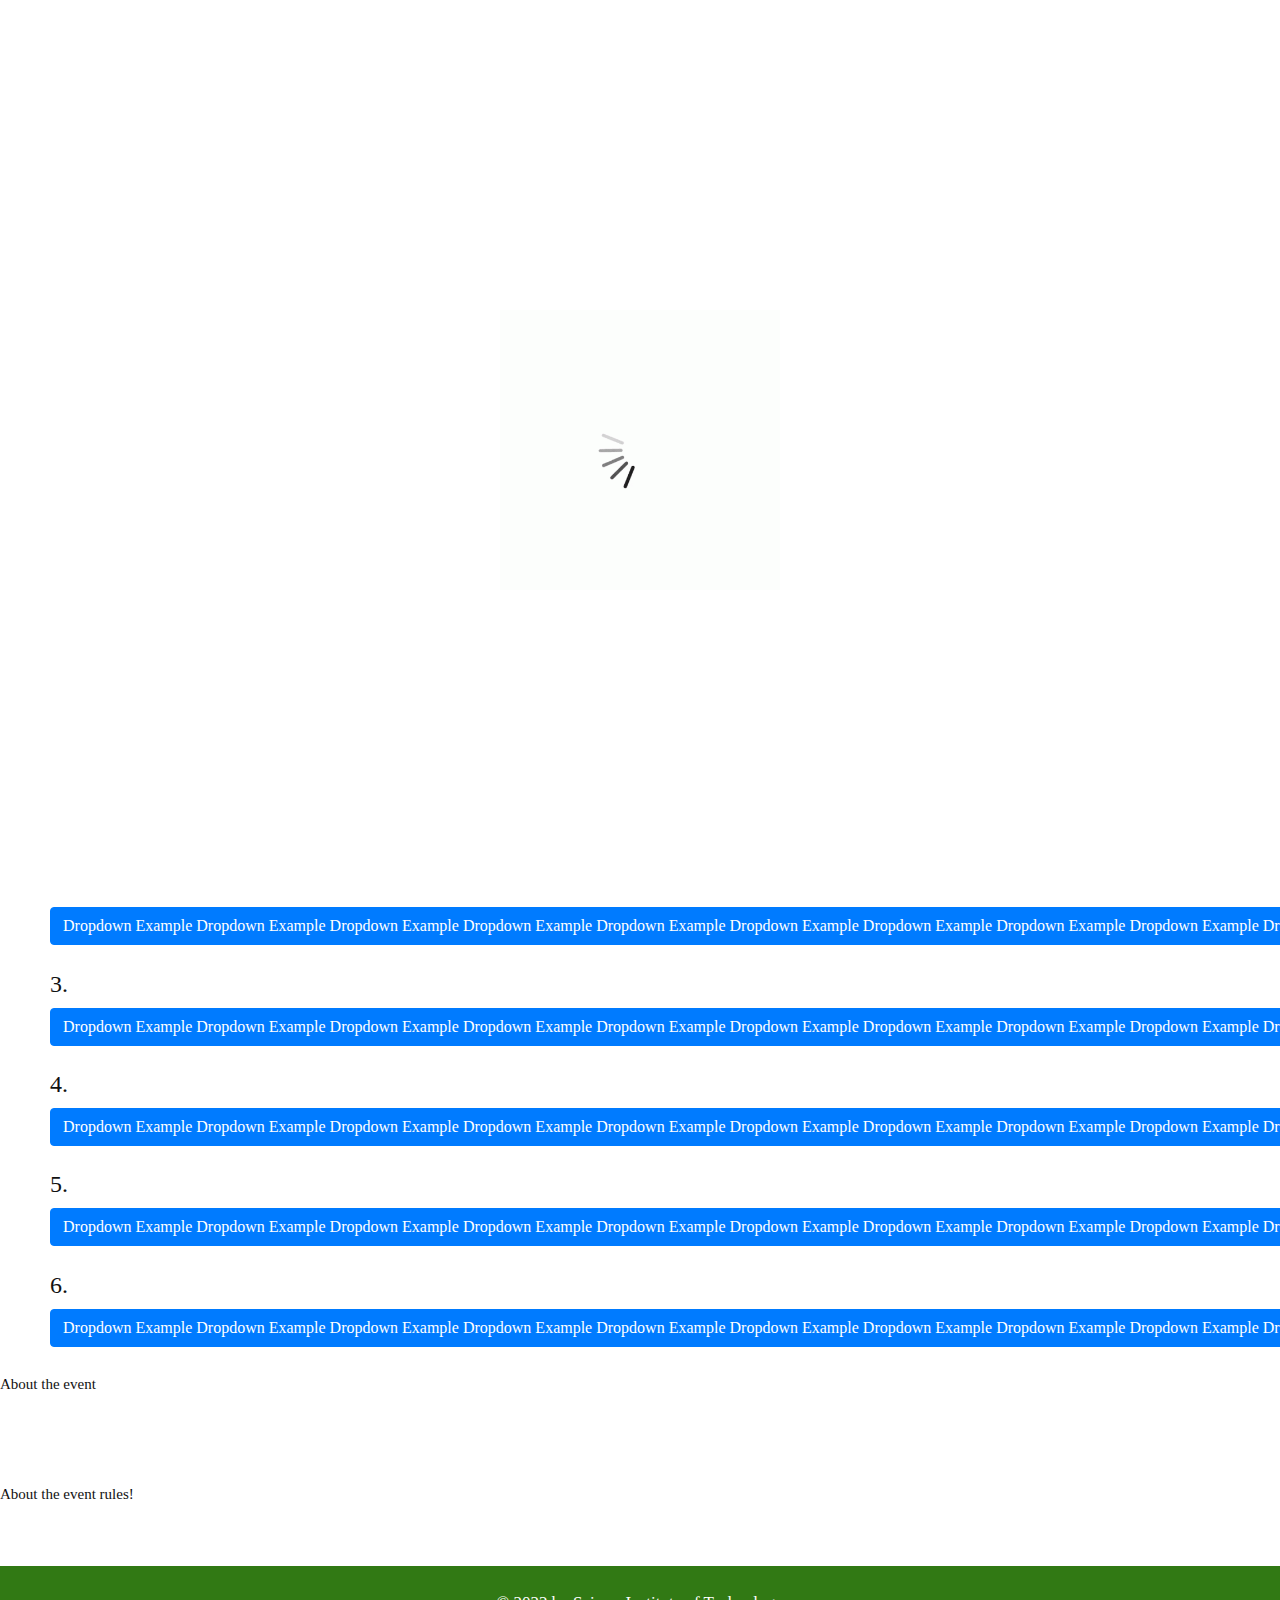
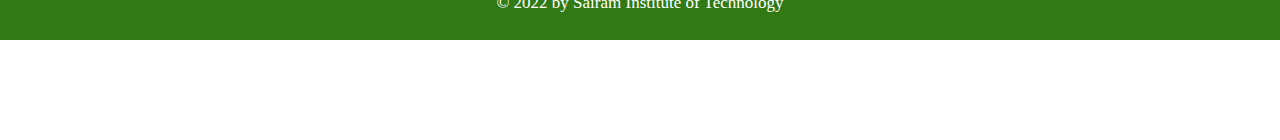
==== commit fdacfd47: "Update index.html" ====
--- a/index.html
+++ b/index.html
@@ -86,7 +86,7 @@
                                     
 
                                     <li class="nav-item">
-                                        <a class="nav-link" href="#contact">Contact us</a>
+                                        <a class="nav-link" href="#rules">Rules</a>
                                     </li>
 
                                 </ul>
@@ -96,6 +96,8 @@
                 </div>
                 <!-- end header inner -->
             </header>
+            </div>
+            </div>
             <!-- end header -->
             <!-- start slider section -->
             <div class="slider_section banner_main">
@@ -128,14 +130,16 @@
                                     
                         </div>
                     </div>
-                        
+                      
                    
             <!-- end slider section -->
-
+       
             
             <br>
             <br>
        <div class="shift_lar" style="left: 100px;" >
+    </div>
+</div>
 
         <div class="dropdown" style="left: 50px; right: 100px;">
             <h1>1. </h1>
@@ -234,7 +238,21 @@
      
           <br>
           </div>
-
+        
+
+          <h2 id="about">
+            <p> About the event</p>
+        </h2>
+        <br>
+        <br>
+        <br>
+        <h2 id="rules">
+            <p> About the event rules!</p>
+        </h2>
+        </div>
+        <br>
+        <br>
+       
     <footer>
         <div class="footer">
             <div class="copyright">
@@ -249,8 +267,8 @@
         </div>
     </footer>
     <!-- end footer -->
-    </div>
-    </div>
+</div>
+
     <div class="overlay"></div>
     <!-- Javascript files-->
     <script src="js/jquery.min.js"></script>
@@ -284,4 +302,4 @@
     
 </body>
 
-</html>+</html>
